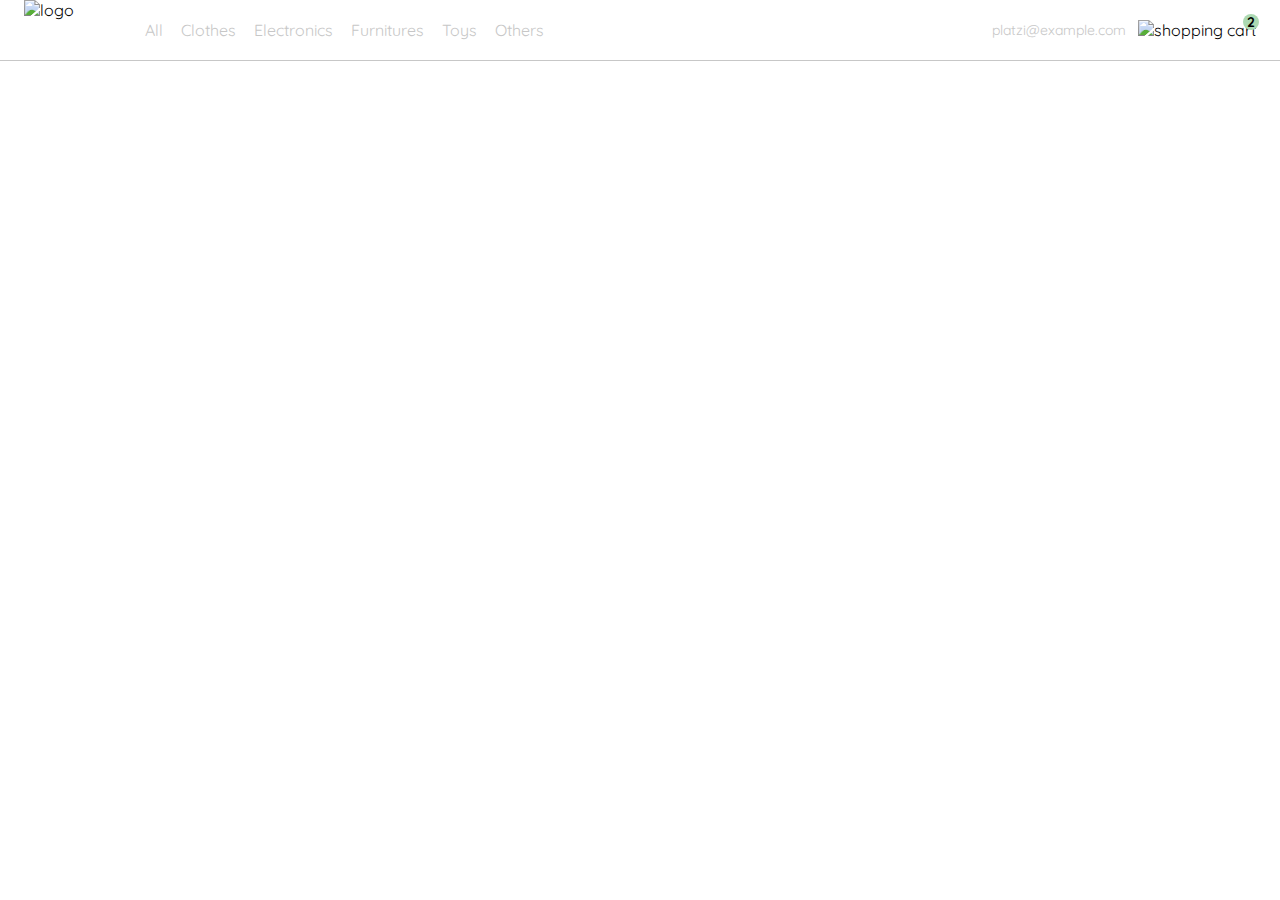
==== index.html @ 2640a258 "Se añade evento al menu de email para que aparezca y desaparezca con cada click" ====
<!DOCTYPE html>
<html lang="en">
<head>
  <meta charset="UTF-8">
  <meta http-equiv="X-UA-Compatible" content="IE=edge">
  <meta name="viewport" content="width=device-width, initial-scale=1.0">
  <title>Tienda Online</title>

  <link rel="preconnect" href="https://fonts.googleapis.com">
  <link rel="preconnect" href="https://fonts.gstatic.com" crossorigin>
  <link href="https://fonts.googleapis.com/css2?family=Quicksand:wght@300;500;700&display=swap" rel="stylesheet">

  <link rel="stylesheet" href="./styles.css">
</head>
<body>
  <nav>
    <img src="./icons/icon_menu.svg" alt="menu" class="menu">

    <div class="navbar-left">
      <img src="./logos/logo_yard_sale.svg" alt="logo" class="logo">

      <ul>
        <li>
          <a href="/">All</a>
        </li>
        <li>
          <a href="/">Clothes</a>
        </li>
        <li>
          <a href="/">Electronics</a>
        </li>
        <li>
          <a href="/">Furnitures</a>
        </li>
        <li>
          <a href="/">Toys</a>
        </li>
        <li>
          <a href="/">Others</a>
        </li>
      </ul>
    </div>

    <div class="navbar-right">
      <ul>
        <li class="navbar-email">platzi@example.com</li>
        <li class="navbar-shopping-cart">
          <img src="./icons/icon_shopping_cart.svg" alt="shopping cart">
          <div>2</div>
        </li>
      </ul>
    </div>
    <div class="desktop-menu inactive">
        <ul>
          <li>
            <a href="/" class="title">My orders</a>
          </li>
    
          <li>
            <a href="/">My account</a>
          </li>
    
          <li>
            <a href="/">Sign out</a>
          </li>
        </ul>
      </div>
  </nav>


  <script src="./main.js">

  </script>
</body>
</html>
---- styles.css ----
:root {
    --white: #FFFFFF;
    --black: #000000;
    --very-light-pink: #C7C7C7;
    --text-input-field: #F7F7F7;
    --hospital-green: #ACD9B2;
    --sm: 14px;
    --md: 16px;
    --lg: 18px;
  }
  body {
    margin: 0;
    font-family: 'Quicksand', sans-serif;
  }

  .inactive{
    display: none;
  }

  nav {
    display: flex;
    justify-content: space-between;
    padding: 0 24px;
    border-bottom: 1px solid var(--very-light-pink);
  }
  .menu {
    display: none;
  }
  .logo {
    width: 100px;
  }
  .navbar-left ul,
  .navbar-right ul {
    list-style: none;
    padding: 0;
    margin: 0;
    display: flex;
    align-items: center;
    height: 60px;
  }
  .navbar-left {
    display: flex;
  }
  .navbar-left ul {
    margin-left: 12px;
  }
  .navbar-left ul li a,
  .navbar-right ul li a {
    text-decoration: none;
    color: var(--very-light-pink);
    border: 1px solid var(--white);
    padding: 8px;
    border-radius: 8px;
  }
  .navbar-left ul li a:hover,
  .navbar-right ul li a:hover {
    border: 1px solid var(--hospital-green);
    color: var(--hospital-green);
  }
  .navbar-email {
    color: var(--very-light-pink);
    cursor: pointer;
    font-size: var(--sm);
    margin-right: 12px;
  }
  .navbar-shopping-cart {
    position: relative;
  }
  .navbar-shopping-cart div {
    width: 16px;
    height: 16px;
    background-color: var(--hospital-green);
    border-radius: 50%;
    font-size: var(--sm);
    font-weight: bold;
    position: absolute;
    top: -6px;
    right: -3px;
    display: flex;
    justify-content: center;
    align-items: center;
  }

  .desktop-menu {
    position: absolute;
    top: 60px; /*baja la posicion del menu 60px*/
    right: 60px; /*mueve a la izq la posicion del menu 60px*/
    background-color: var(--white);
    width: 100px;
    height: auto;
    border: 1px solid var(--very-light-pink);
    border-radius: 6px;
    padding: 20px 20px 0 20px;
  }
  .desktop-menu ul {
    list-style: none;
    padding: 0;
    margin: 0;
  }
  .desktop-menu ul li {
    text-align: end;
  }
  .desktop-menu ul li:nth-child(1),
  .desktop-menu ul li:nth-child(2) {
    font-weight: bold;
  }
  .desktop-menu ul li:last-child {
    padding-top: 20px;
    border-top: 1px solid var(--very-light-pink);
  }
  .desktop-menu ul li:last-child a {
    color: var(--hospital-green);
    font-size: var(--sm);
  }
  .desktop-menu ul li a {
    color: var(--back);
    text-decoration: none;
    margin-bottom: 20px;
    display: inline-block;
  }





  @media (max-width: 640px) {
    .menu {
      display: block;
    }
    .navbar-left ul {
      display: none;
    }
    .navbar-email {
      display: none;
    }
  }
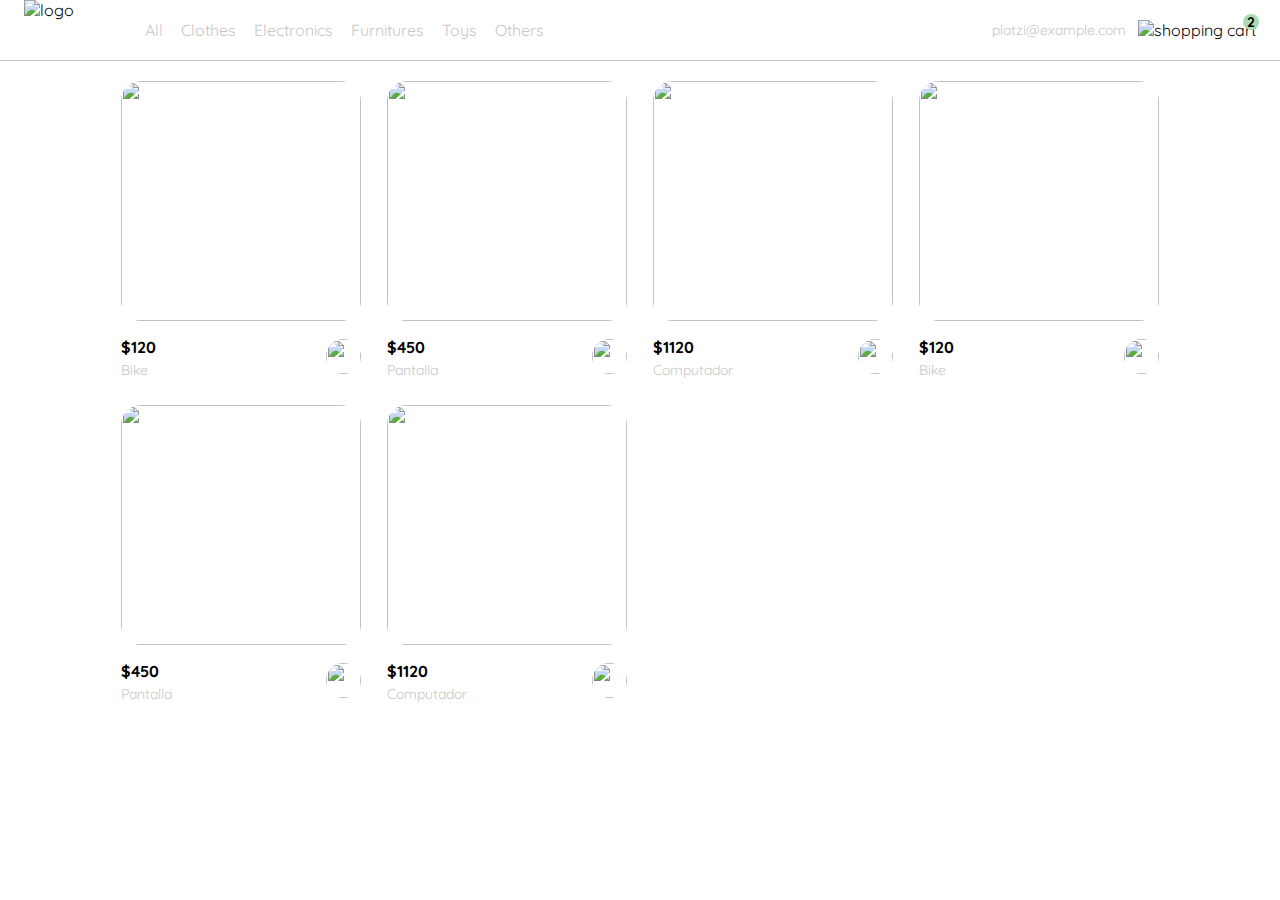
==== commit 978714aa: "Se fusionan varias archivos HTML en el index" ====
--- a/index.html
+++ b/index.html
@@ -64,9 +64,115 @@
             <a href="/">Sign out</a>
           </li>
         </ul>
+    </div>
+    <div class="mobile-menu inactive" >
+        <ul>
+          <li>
+            <a href="/">CATEGORIES</a>
+          </li>
+          <li>
+            <a href="/">All</a>
+          </li>
+          <li>
+            <a href="/">Clothes</a>
+          </li>
+          <li>
+            <a href="/">Electronics</a>
+          </li>
+          <li>
+            <a href="/">Furnitures</a>
+          </li>
+          <li>
+            <a href="/">Toys</a>
+          </li>
+          <li>
+            <a href="/">Other</a>
+          </li>
+        </ul>
+    
+        <ul>
+          <li>
+            <a href="/">My orders</a>
+          </li>
+          <li>
+            <a href="/">My account</a>
+          </li>
+        </ul>
+    
+        <ul>
+          <li>
+            <a href="/" class="email">platzi@example.com</a>
+          </li>
+          <li>
+            <a href="/" class="sign-out">Sign out</a>
+          </li>
+        </ul>
       </div>
   </nav>
+  <aside class="product-detail inactive">
+    <div class="title-container">
+      <img src="./icons/flechita.svg" alt="arrow">
+      <p class="title">My order</p>
+    </div>
 
+    <div class="my-order-content">
+      <div class="shopping-cart">
+        <figure>
+          <img src="https://images.pexels.com/photos/276517/pexels-photo-276517.jpeg?auto=compress&cs=tinysrgb&dpr=2&h=650&w=940" alt="bike">
+        </figure>
+        <p>Bike</p>
+        <p>$30,00</p>
+        <img src="./icons/icon_close.png" alt="close">
+      </div>
+
+      <div class="shopping-cart">
+        <figure>
+          <img src="https://images.pexels.com/photos/276517/pexels-photo-276517.jpeg?auto=compress&cs=tinysrgb&dpr=2&h=650&w=940" alt="bike">
+        </figure>
+        <p>Bike</p>
+        <p>$30,00</p>
+        <img src="./icons/icon_close.png" alt="close">
+      </div>
+
+      <div class="shopping-cart">
+        <figure>
+          <img src="https://images.pexels.com/photos/276517/pexels-photo-276517.jpeg?auto=compress&cs=tinysrgb&dpr=2&h=650&w=940" alt="bike">
+        </figure>
+        <p>Bike</p>
+        <p>$30,00</p>
+        <img src="./icons/icon_close.png" alt="close">
+      </div>
+
+      <div class="order">
+        <p>
+          <span>Total</span>
+        </p>
+        <p>$560.00</p>
+      </div>
+
+      <button class="primary-button">
+        Checkout
+      </button>
+    </div>
+  </div>
+  </aside>
+
+  <div class="cards-container">
+
+    <!--<div class="product-card">
+      <img src="https://images.pexels.com/photos/276517/pexels-photo-276517.jpeg?auto=compress&cs=tinysrgb&dpr=2&h=650&w=940" alt="">
+      <div class="product-info">
+        <div>
+          <p>$120,00</p>
+          <p>Bike</p>
+        </div>
+        <figure>
+          <img src="./icons/bt_add_to_cart.svg" alt="">
+        </figure>
+      </div>
+    </div> -->
+
+    
 
   <script src="./main.js">
 
--- a/styles.css
+++ b/styles.css
@@ -1,3 +1,5 @@
+/*Estilos Generales*/
+
 :root {
     --white: #FFFFFF;
     --black: #000000;
@@ -13,6 +15,7 @@
     font-family: 'Quicksand', sans-serif;
   }
 
+/*Estilos de NavBar desk y mobile*/
   .inactive{
     display: none;
   }
@@ -80,6 +83,8 @@
     justify-content: center;
     align-items: center;
   }
+
+  /*Menu Desktop*/
 
   .desktop-menu {
     position: absolute;
@@ -120,10 +125,161 @@
   }
 
 
-
-
-
-  @media (max-width: 640px) {
+/*Menu Mobile*/
+.mobile-menu {
+    background-color: var(--white);
+    position: absolute;
+    top: 60px;
+    padding: 24px;
+  }
+  .mobile-menu a {
+    text-decoration: none;
+    color: var(--black);
+    font-weight: bold;
+    /* margin-bottom: 24px; */
+  }
+  .mobile-menu ul {
+    padding: 0;
+    margin: 24px 0 0;
+    list-style: none;
+  }
+  .mobile-menu ul:nth-child(1) {
+    border-bottom: 1px solid var(--very-light-pink);
+  }
+  .mobile-menu ul li {
+    margin-bottom: 24px;
+  }
+  .email {
+    font-size: var(--sm);
+    font-weight: 300 !important;
+  }
+  .sign-out {
+    font-size: var(--sm);
+    color: var(--hospital-green) !important;
+  }
+
+  /*Aside Product Detail*/
+  .product-detail {
+    background-color: var(--white);
+    width: 360px;
+    padding: 0px 24px;
+    box-sizing: border-box;
+    position: absolute;
+    right: 0;
+  }
+  .title-container {
+    display: flex;
+  }
+  .title-container img {
+    transform: rotate(180deg);
+    margin-right: 14px;
+  }
+  .title {
+    font-size: var(--lg);
+    font-weight: bold;
+  }
+  .order {
+    display: grid;
+    grid-template-columns: auto 1fr;
+    gap: 16px;
+    align-items: center;
+    background-color: var(--text-input-field);
+    margin-bottom: 24px;
+    border-radius: 8px;
+    padding: 0 24px;
+  }
+  .order p:nth-child(1) {
+    display: flex;
+    flex-direction: column;
+  }
+  .order p span:nth-child(1) {
+    font-size: var(--md);
+    font-weight: bold;
+  }
+  .order p:nth-child(2) {
+    text-align: end;
+    font-weight: bold;
+  }
+  .shopping-cart {
+    display: grid;
+    grid-template-columns: auto 1fr auto auto;
+    gap: 16px;
+    margin-bottom: 24px;
+    align-items: center;
+  }
+  .shopping-cart figure {
+    margin: 0;
+  }
+  .shopping-cart figure img {
+    width: 70px;
+    height: 70px;
+    border-radius: 20px;
+    object-fit: cover;
+  }
+  .shopping-cart p:nth-child(2) {
+    color: var(--very-light-pink);
+  }
+  .shopping-cart p:nth-child(3) {
+    font-size: var(--md);
+    font-weight: bold;
+  }
+  .primary-button {
+    background-color: var(--hospital-green);
+    border-radius: 8px;
+    border: none;
+    color: var(--white);
+    width: 100%;
+    cursor: pointer;
+    font-size: var(--md);
+    font-weight: bold;
+    height: 50px;
+  }
+
+  /*Product List*/
+  .cards-container {
+    display: grid;
+    grid-template-columns: repeat(auto-fill, 240px);
+    gap: 26px;
+    place-content: center;
+    margin-top: 20px;
+  }
+  .product-card {
+    width: 240px;
+  }
+  .product-card img {
+    width: 240px;
+    height: 240px;
+    border-radius: 20px;
+    object-fit: cover;
+  }
+  .product-info {
+    display: flex;
+    justify-content: space-between;
+    align-items: center;
+    margin-top: 12px;
+  }
+  .product-info figure {
+    margin: 0;
+  }
+  .product-info figure img {
+    width: 35px;
+    height: 35px;
+  }
+  .product-info div p:nth-child(1) {
+    font-weight: bold;
+    font-size: var(--md);
+    margin-top: 0;
+    margin-bottom: 4px;
+  }
+  .product-info div p:nth-child(2) {
+    font-size: var(--sm);
+    margin-top: 0;
+    margin-bottom: 0;
+    color: var(--very-light-pink);
+  }
+
+
+  @media (max-width: 640px) { /*Mediaquery mobile*/
     .menu {
       display: block;
     }
@@ -133,4 +289,26 @@
     .navbar-email {
       display: none;
     }
+    .desktop-menu{
+        display: none;
+    }
+    .product-detail {
+        width: 100%;
+      }
+    .cards-container {
+    grid-template-columns: repeat(auto-fill, 140px);
+    }
+    .product-card {
+    width: 140px;
+    }
+    .product-card img {
+    width: 140px;
+    height: 140px;
+    }
+  }
+
+  @media (min-width: 641px) { /*Mediaquery mas grande que mobile*/
+    .mobile-menu{
+        display: none;
+    }
   }